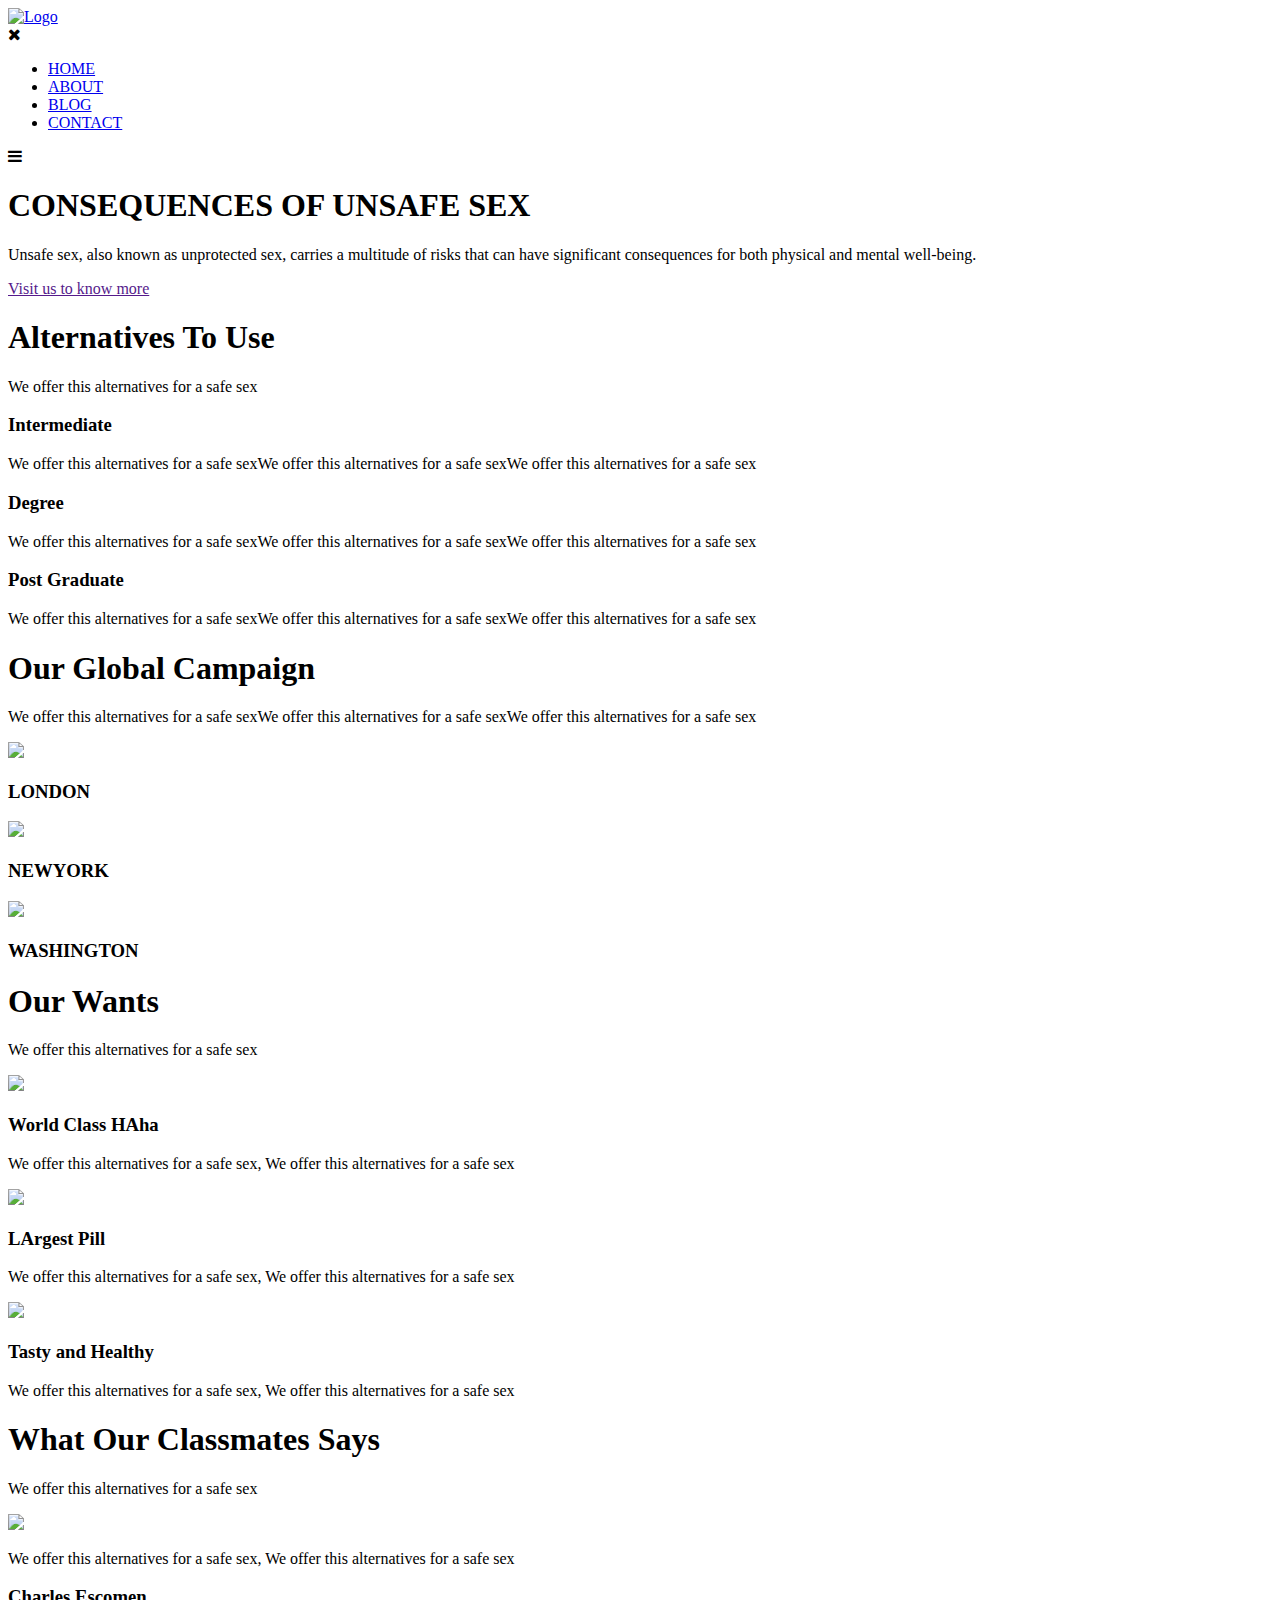
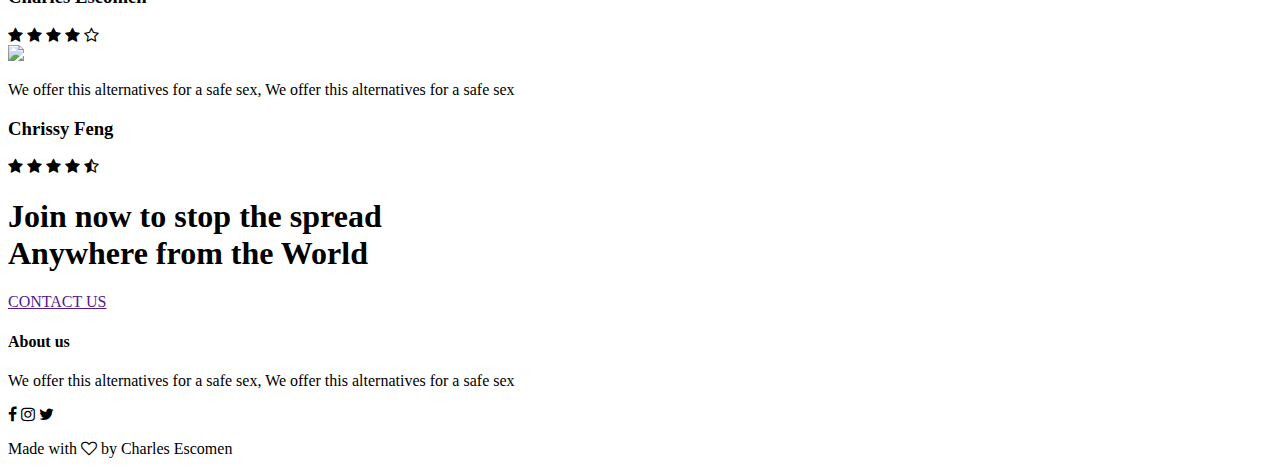
==== index.html @ c48f52ba "Update index.html" ====
<!DOCTYPE html>
<html lang="en">
<head>
     <meta name="viewport" content="with=device-width, initial scale=1.0">
     <title>Consequences of Unsafe Sex</title>
    
    <link rel="stylesheet" href="style.css">
    
    <link rel="preconnect" href="https://fonts.googleapis.com">
    <link rel="preconnect" href="https://fonts.gstatic.com" crossorigin>
    <link href="https://fonts.googleapis.com/css2?family=Poppins:ital,wght@0,100;0,200;0,300;0,400;0,500;0,600;0,700;0,800;0,900;1,100;1,200;1,300;1,400;1,500;1,600;1,700;1,800;1,900&display=swap" rel="stylesheet">
    <link rel="stylesheet" href="https://cdnjs.cloudflare.com/ajax/libs/font-awesome/4.7.0/css/font-awesome.min.css">
    
    
</head>
    <body>
         <section class="header">
         <nav> 
             <a href="index.html"><img src="./images/logo.png" alt="Logo"></a>
             <div class="nav-links" id="navLinks">
                 <i class="fa fa-times" onclick="hideMenu()"></i>
                  <ul>
                       <li><a href="index.html">HOME</a></li>
                       <li><a href="about.html">ABOUT</a></li>
                       <li><a href="blog.html">BLOG</a></li>
                       <li><a href="contact.html">CONTACT</a></li>
                 </ul>
             </div>
             <i class="fa fa-bars" onclick="showMenu()"></i>
         </nav>
 <div class="text-box">
    <h1>CONSEQUENCES OF UNSAFE SEX</h1>
     <p>Unsafe sex, also known as unprotected sex, carries a multitude of risks that can have significant consequences for both physical and mental well-being.</p>
      <a href="" class="hero-btn">Visit us to know more</a>       
 </div>            
             
             
    </section>
        


<section class="course">
    <h1>Alternatives To Use</h1>
    <p>We offer this alternatives for a safe sex</p>
    
    <div class="row">
     <div class="course-col">
        <h3>Intermediate</h3>
         <p>We offer this alternatives for a safe sexWe offer this alternatives for a safe sexWe offer this alternatives for a safe sex</p>
        </div>
     <div class="course-col">
        <h3>Degree</h3>
         <p>We offer this alternatives for a safe sexWe offer this alternatives for a safe sexWe offer this alternatives for a safe sex</p>
    </div>
     <div class="course-col">
        <h3>Post Graduate</h3>
         <p>We offer this alternatives for a safe sexWe offer this alternatives for a safe sexWe offer this alternatives for a safe sex</p>
        </div>
    </div>
    

</section>
    
<section class="campus">
    <h1>Our Global Campaign</h1>
    <p>We offer this alternatives for a safe sexWe offer this alternatives for a safe sexWe offer this alternatives for a safe sex</p>

   <div class="row">
    <div class="campus-col">
       <img src="images/london.png">
        <div class="layer">
        <h3>LONDON</h3>
        </div>
    </div>
          <div class="campus-col">
       <img src="images/newyork.png">
        <div class="layer">
        <h3>NEWYORK</h3>
        </div>
    </div>
          <div class="campus-col">
       <img src="images/washington.png">
        <div class="layer">
        <h3>WASHINGTON</h3>
        </div>
    </div>
    </div>

</section>
        
        
 <section class="facilities">
    <h1>Our Wants</h1>
    <p>We offer this alternatives for a safe sex</p>
    <div class="row">
     <div class="facilities-col">
        <img src="images/library.png">
             <h3>World Class HAha</h3>
             <p>We offer this alternatives for a safe sex, We offer this alternatives for a safe sex</p>
        </div>
        <div class="facilities-col">
        <img src="images/basketball.png">
             <h3>LArgest Pill</h3>
             <p>We offer this alternatives for a safe sex, We offer this alternatives for a safe sex</p>
        </div>
        <div class="facilities-col">
        <img src="images/cafeteria.png">
            <h3>Tasty and Healthy </h3>
             <p>We offer this alternatives for a safe sex, We offer this alternatives for a safe sex</p>
        </div>
     </div>
     
</section>
        
        
<section class="testimonials">
    <h1>What Our Classmates Says</h1>
    <p>We offer this alternatives for a safe sex</p>
    
    <div class="row">
    <div class="testimonial-col">
        <img src="images/user1.jpg">
        <div>
         <p>We offer this alternatives for a safe sex, We offer this alternatives for a safe sex</p>
        <h3>Charles Escomen</h3>
            <i class="fa fa-star"></i>
            <i class="fa fa-star"></i>
            <i class="fa fa-star"></i>
            <i class="fa fa-star"></i>
            <i class="fa fa-star-o"></i>
        </div>
        </div>
         <div class="testimonial-col">
        <img src="images/user2.jpg">
        <div>
         <p>We offer this alternatives for a safe sex, We offer this alternatives for a safe sex</p>
        <h3>Chrissy Feng</h3>
              <i class="fa fa-star"></i>
            <i class="fa fa-star"></i>
            <i class="fa fa-star"></i>
            <i class="fa fa-star"></i>
            <i class="fa fa-star-half-o"></i>
        </div>
        </div>
    </div>

 </section>
        
        
        
    
<section class="cta">
        <h1>Join now to stop the spread<br>Anywhere from the World</h1>
     <a href="" class="hero-btn">CONTACT US</a>
</section>
        
        
        
        
<section class="footer">
    <h4>About us</h4>
     <p>We offer this alternatives for a safe sex, We offer this alternatives for a safe sex</p>
     <div class="icons"> 
         <i class="fa fa-facebook"></i>
         <i class="fa fa-instagram"></i>
         <i class="fa fa-twitter"></i>
    </div>
    <p>Made with <i class="fa fa-heart-o"></i> by Charles Escomen</p>
</section>
        
        
        
        
        
        
        
        
        
        
        


<script>
        
    var navLinks = document.getElementById("navLinks");
    
    function showMenu(){
        navLinks.style.right = "0";
    }
        function hideMenu(){
        navLinks.style.right = "-200px";
        }
</script>    
    

    </body>
</html>
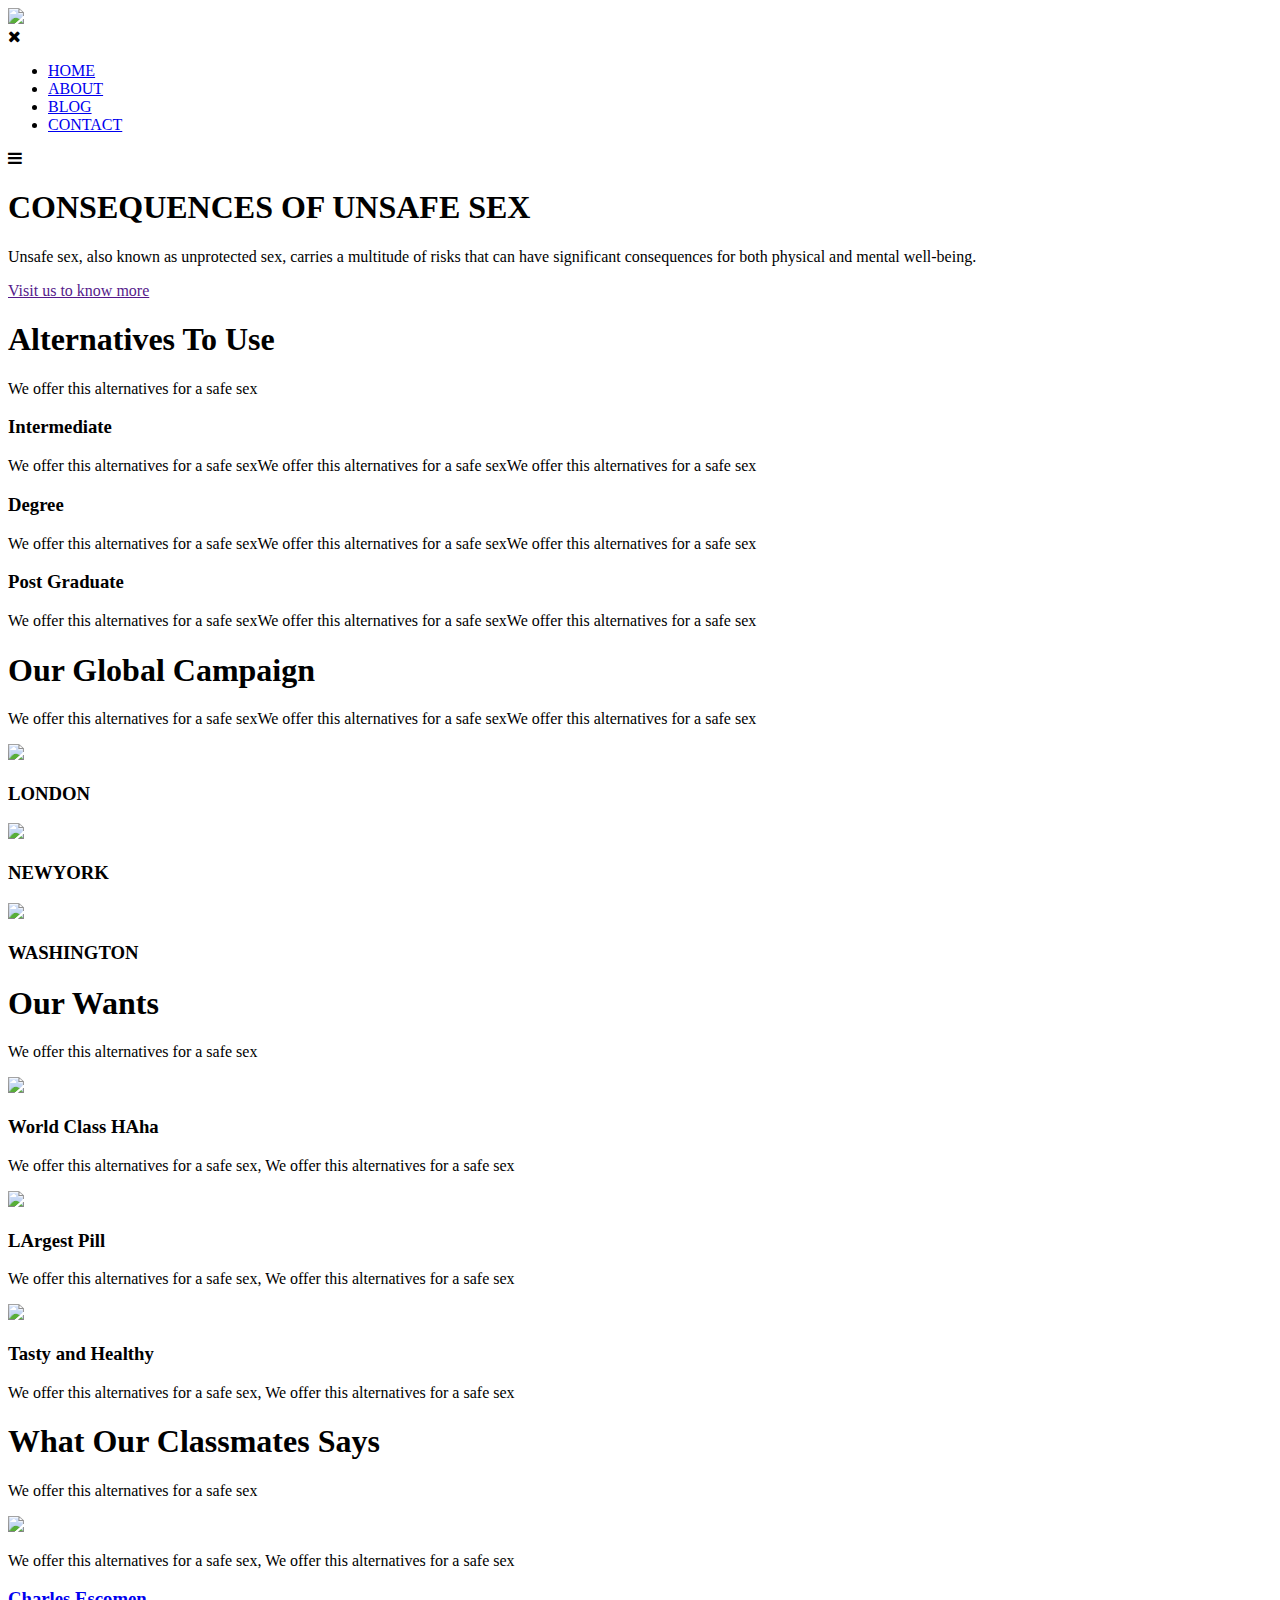
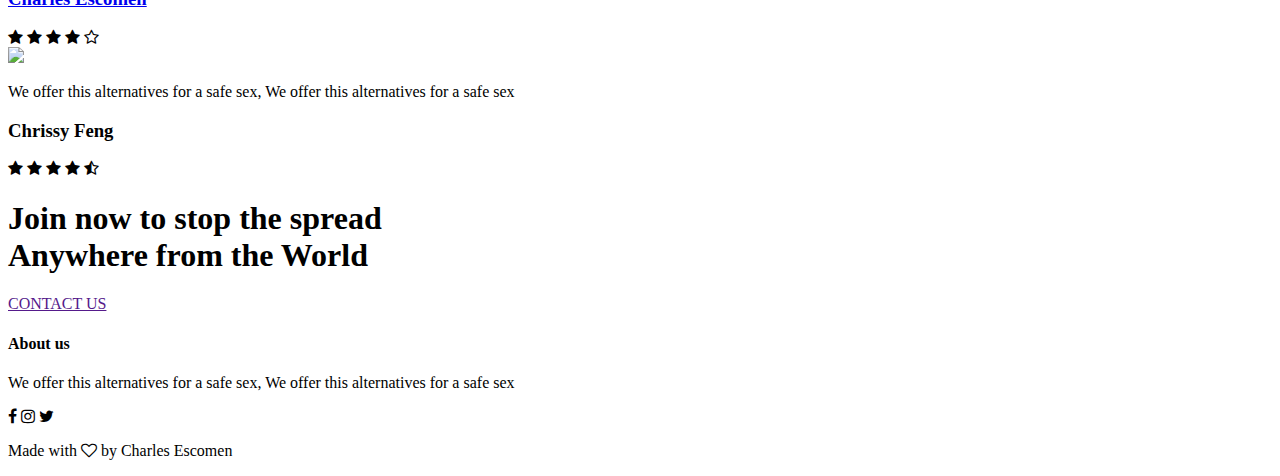
==== commit 9dfa8901: "Update index.html" ====
--- a/index.html
+++ b/index.html
@@ -16,7 +16,7 @@
     <body>
          <section class="header">
          <nav> 
-             <a href="index.html"><img src="./images/logo.png" alt="Logo"></a>
+             <a href="index.html"><img src="/images/logo.png"></a>
              <div class="nav-links" id="navLinks">
                  <i class="fa fa-times" onclick="hideMenu()"></i>
                   <ul>
@@ -122,7 +122,7 @@
         <img src="images/user1.jpg">
         <div>
          <p>We offer this alternatives for a safe sex, We offer this alternatives for a safe sex</p>
-        <h3>Charles Escomen</h3>
+        <h3><a href="https://www.facabook.com/udonisarls" target="_blank">Charles Escomen<a/></h3>
             <i class="fa fa-star"></i>
             <i class="fa fa-star"></i>
             <i class="fa fa-star"></i>
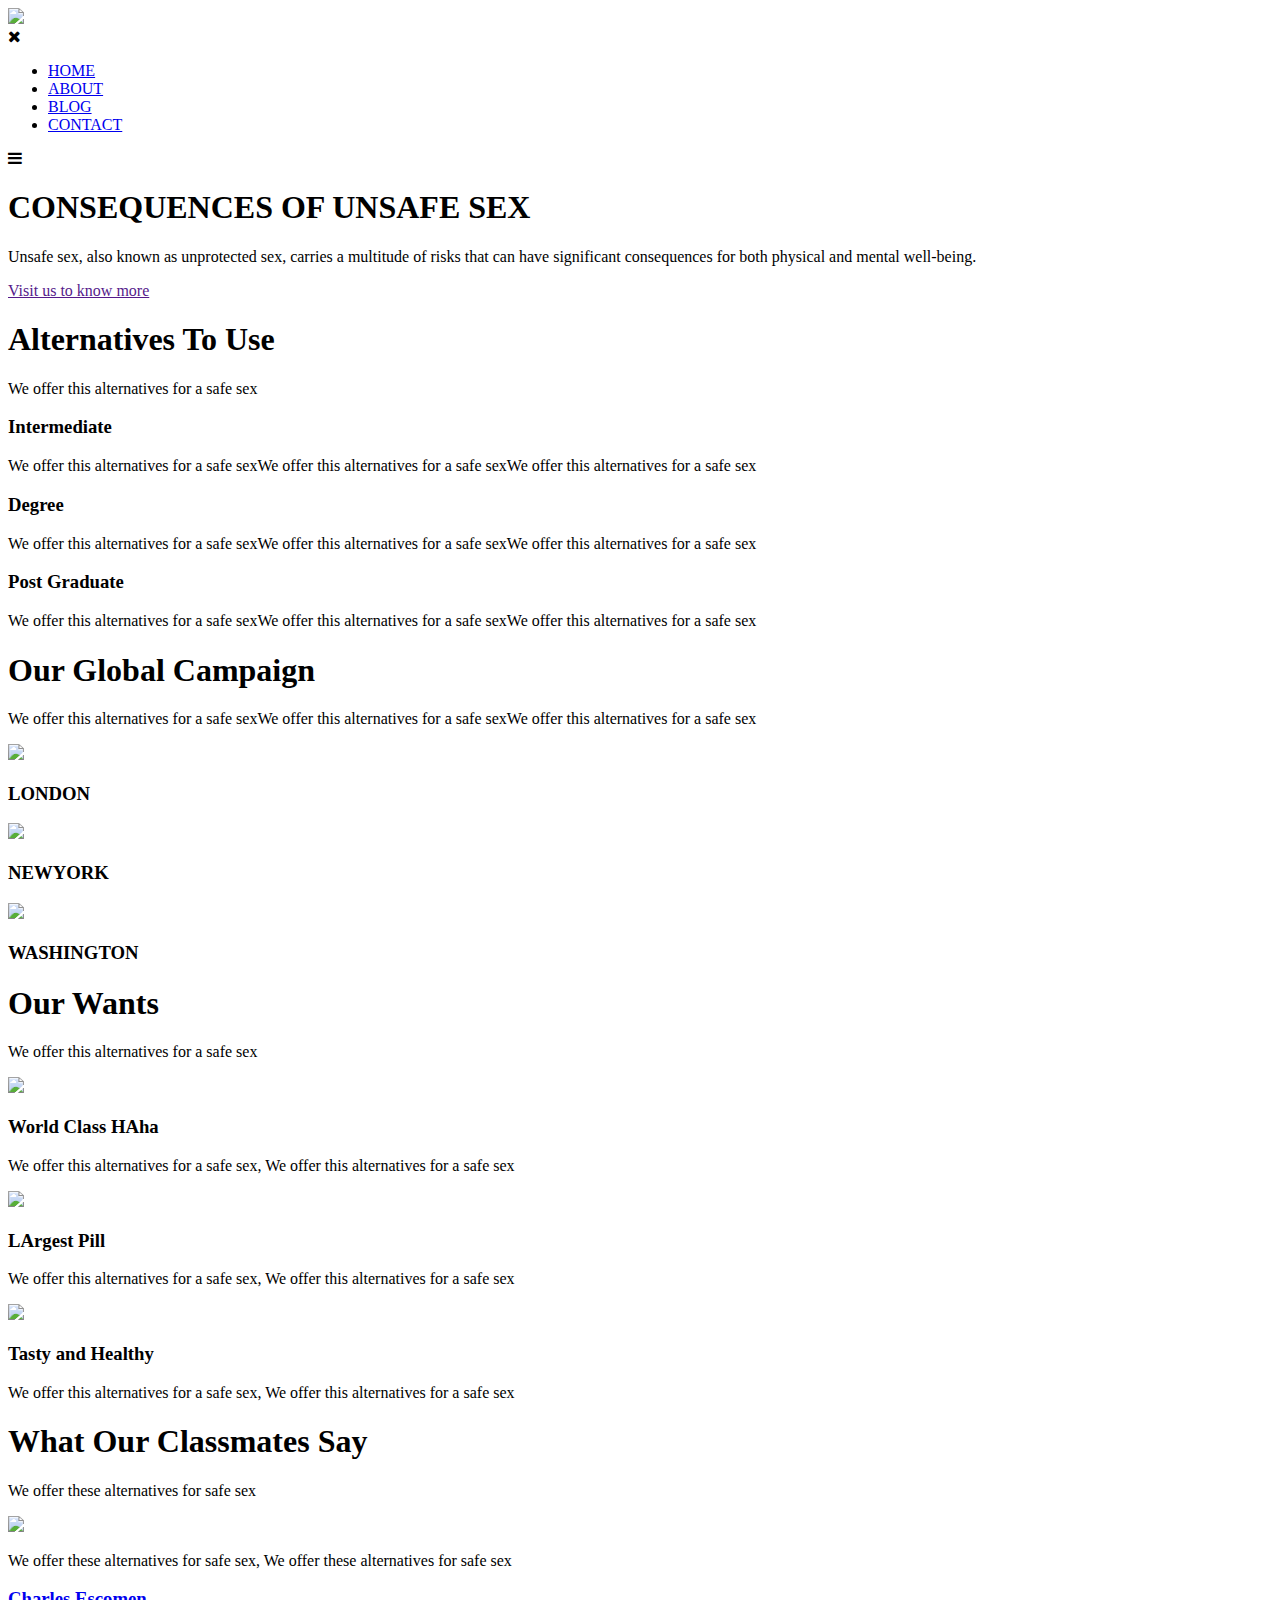
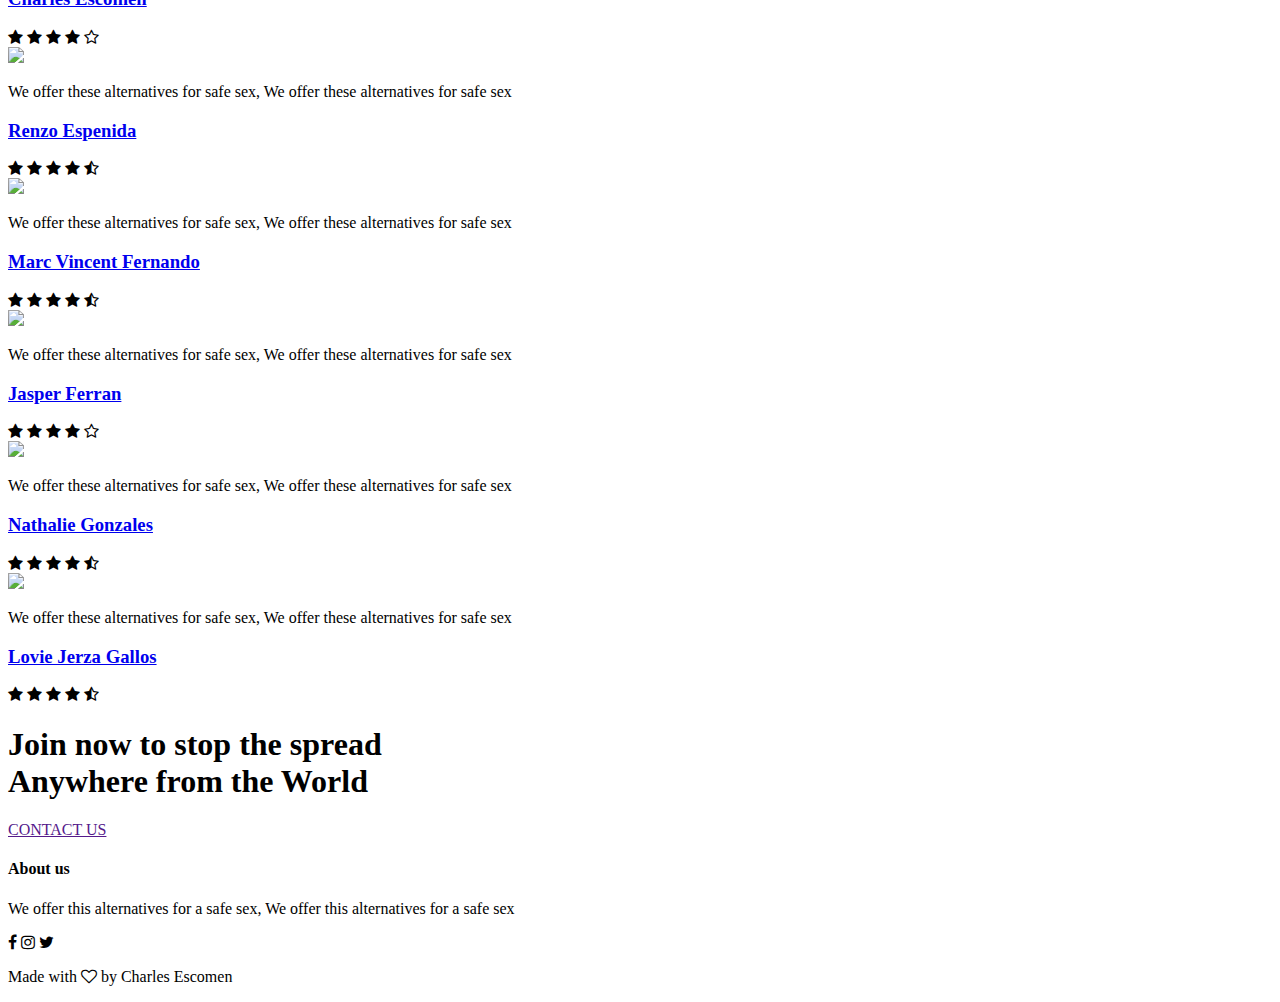
==== commit 37798d96: "index.html" ====
--- a/index.html
+++ b/index.html
@@ -114,37 +114,84 @@
         
         
 <section class="testimonials">
-    <h1>What Our Classmates Says</h1>
-    <p>We offer this alternatives for a safe sex</p>
+    <h1>What Our Classmates Say</h1>
+    <p>We offer these alternatives for safe sex</p>
     
     <div class="row">
-    <div class="testimonial-col">
-        <img src="images/user1.jpg">
-        <div>
-         <p>We offer this alternatives for a safe sex, We offer this alternatives for a safe sex</p>
-        <h3><a href="https://www.facabook.com/udonisarls" target="_blank">Charles Escomen<a/></h3>
-            <i class="fa fa-star"></i>
-            <i class="fa fa-star"></i>
-            <i class="fa fa-star"></i>
-            <i class="fa fa-star"></i>
-            <i class="fa fa-star-o"></i>
-        </div>
-        </div>
-         <div class="testimonial-col">
-        <img src="images/user2.jpg">
-        <div>
-         <p>We offer this alternatives for a safe sex, We offer this alternatives for a safe sex</p>
-        <h3>Chrissy Feng</h3>
-              <i class="fa fa-star"></i>
-            <i class="fa fa-star"></i>
-            <i class="fa fa-star"></i>
-            <i class="fa fa-star"></i>
-            <i class="fa fa-star-half-o"></i>
-        </div>
-        </div>
-    </div>
-
- </section>
+        <div class="testimonial-col">
+            <img src="images/user1.jpg">
+            <div>
+                <p>We offer these alternatives for safe sex, We offer these alternatives for safe sex</p>
+                <h3><a href="https://www.facebook.com/udonisarls" target="_blank">Charles Escomen</a></h3>
+                <i class="fa fa-star"></i>
+                <i class="fa fa-star"></i>
+                <i class="fa fa-star"></i>
+                <i class="fa fa-star"></i>
+                <i class="fa fa-star-o"></i>
+            </div>
+        </div>
+        <div class="testimonial-col">
+            <img src="images/user2.jpg">
+            <div>
+                <p>We offer these alternatives for safe sex, We offer these alternatives for safe sex</p>
+                <h3><a href="https://www.facebook.com/profile.php?id=100089979507502" target="_blank">Renzo Espenida</a></h3>
+                <i class="fa fa-star"></i>
+                <i class="fa fa-star"></i>
+                <i class="fa fa-star"></i>
+                <i class="fa fa-star"></i>
+                <i class="fa fa-star-half-o"></i>
+            </div>
+        </div>
+        <div class="testimonial-col">
+            <img src="images/user3.jpg">
+            <div>
+                <p>We offer these alternatives for safe sex, We offer these alternatives for safe sex</p>
+                <h3><a href="https://www.facebook.com/profile.php?id=100081338880407" target="_blank">Marc Vincent Fernando</a></h3>
+                <i class="fa fa-star"></i>
+                <i class="fa fa-star"></i>
+                <i class="fa fa-star"></i>
+                <i class="fa fa-star"></i>
+                <i class="fa fa-star-half-o"></i>
+            </div>
+        </div>
+        <div class="testimonial-col">
+            <img src="images/user4.jpg">
+            <div>
+                <p>We offer these alternatives for safe sex, We offer these alternatives for safe sex</p>
+                <h3><a href="https://www.facebook.com/jaspersferran" target="_blank">Jasper Ferran</a></h3>
+                <i class="fa fa-star"></i>
+                <i class="fa fa-star"></i>
+                <i class="fa fa-star"></i>
+                <i class="fa fa-star"></i>
+                <i class="fa fa-star-o"></i>
+            </div>
+        </div>
+        <div class="testimonial-col">
+            <img src="images/user5.jpg">
+            <div>
+                <p>We offer these alternatives for safe sex, We offer these alternatives for safe sex</p>
+                <h3><a href="https://www.facebook.com/nathalie.gonzales.3950" target="_blank">Nathalie Gonzales</a></h3>
+                <i class="fa fa-star"></i>
+                <i class="fa fa-star"></i>
+                <i class="fa fa-star"></i>
+                <i class="fa fa-star"></i>
+                <i class="fa fa-star-half-o"></i>
+            </div>
+        </div>
+        <div class="testimonial-col">
+            <img src="images/user6.jpg">
+            <div>
+                <p>We offer these alternatives for safe sex, We offer these alternatives for safe sex</p>
+                <h3><a href="https://www.facebook.com/loviejezra.gallos.35" target="_blank">Lovie Jerza Gallos</a></h3>
+                <i class="fa fa-star"></i>
+                <i class="fa fa-star"></i>
+                <i class="fa fa-star"></i>
+                <i class="fa fa-star"></i>
+                <i class="fa fa-star-half-o"></i>
+            </div>
+        </div>
+    </div>
+</section>
         
         
         
